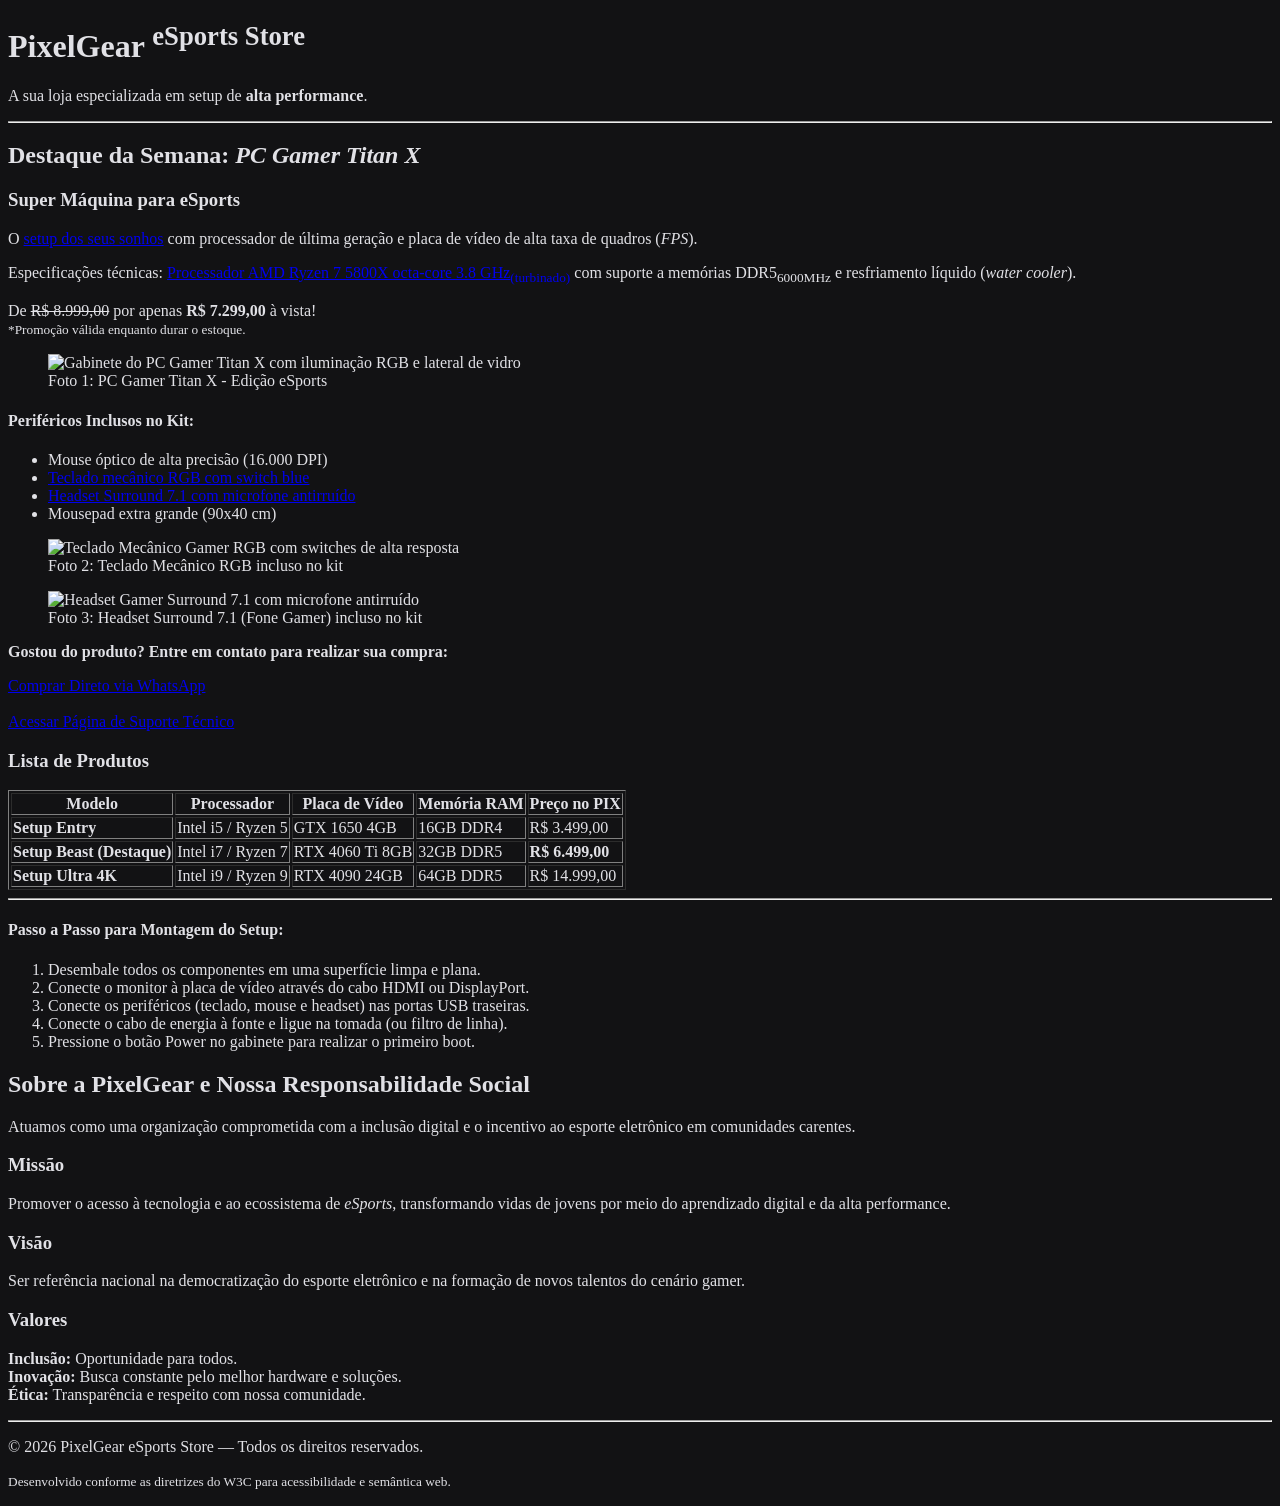
==== S4_AT2_R4_LIMA_/index2.html @ 4ab91ac5 "SitePixelGear" ====
<!DOCTYPE html>
<html lang="pt-BR">
<head>
    <!-- Configuração de caracteres para suporte ao português -->
    <meta charset="UTF-8">
    
    <!-- Configuração de viewport para responsividade (telas de celular/mobile) -->
    <meta name="viewport" content="width=device-width, initial-scale=1.0">
    
    <!-- Metatags para SEO e descrição nos buscadores -->
    <meta name="description" content="PixelGear eSports Store - PCs Gamers de alta performance, periféricos e acessórios para eSports. Conheça nossa missão, visão e valores.">
    <meta name="keywords" content="PC Gamer, eSports, Periféricos, Hardware, Jogos, PixelGear">
    <meta name="author" content="Desenvolvedor Júnior">
    
    <!-- Título exibido na aba do navegador -->
    <title>PixelGear eSports Store | Conectando Gamers à Alta Performance</title>

    <!-- Vinculação do arquivo de estilos externo CSS -->
    <link rel="stylesheet" href="style.css">
</head>

<!-- Atributos bgcolor e text utilizados conforme instrução do projeto -->
<body bgcolor="#121214" text="#E1E1E6">

    <!-- CABEÇALHO DA PÁGINA (Navegação e Marca) -->
    <header>
        <h1>PixelGear <sup>eSports Store</sup></h1>
        <p>A sua loja especializada em setup de <strong>alta performance</strong>.</p>
        <hr>
    </header>

    <!-- CONTEÚDO PRINCIPAL DO SITE -->
    <main>

        <!-- SEÇÃO: PROMOÇÃO E DESTAQUES DE PRODUTO -->
        <section>
            <h2>Destaque da Semana: <i>PC Gamer Titan X</i></h2>
            
            <article>
                <h3>Super Máquina para <b>eSports</b></h3>
                
                <!-- Link do Instagram aplicado no Setup/PC Gamer -->
                <p>
                    O <a href="https://www.instagram.com/reel/DEsto_JSiBl/" target="_blank">setup dos seus sonhos</a> com processador de última geração e placa de vídeo de alta taxa de quadros (<em>FPS</em>).
                </p>
                
                <!-- Link do Processador AMD Ryzen 7 5800X aplicado na especificação do processador -->
                <p>
                    Especificações técnicas: <a href="https://www.gkinfostore.com.br/processador-amd-ryzen-7-5800x-38ghz-47ghz-octa-core-36mb-am4-100-100000063wof.html?srsltid=AU7gw4WpoR58jLjJ-j7iH_kIr1Xumz0pxjGpOmfGtgPPNr8gWjZcYoL6" target="_blank">Processador AMD Ryzen 7 5800X octa-core 3.8 GHz<sub>(turbinado)</sub></a> com suporte a memórias DDR5<sub>6000MHz</sub> e resfriamento líquido (<em>water cooler</em>).
                </p>
                
                <p>
                    De <del>R$ 8.999,00</del> por apenas <strong>R$ 7.299,00</strong> à vista! <br>
                    <small>*Promoção válida enquanto durar o estoque.</small>
                </p>

                <!-- FOTO 1: PC GAMER TITAN X -->
                <figure>
                    <img src="https://images.unsplash.com/photo-1587202372775-e229f172b9d7?auto=format&fit=crop&w=600&q=80" alt="Gabinete do PC Gamer Titan X com iluminação RGB e lateral de vidro" width="500">
                    <figcaption>Foto 1: PC Gamer Titan X - Edição eSports</figcaption>
                </figure>

                <!-- LISTA NÃO ORDENADA (<ul>): PERIFÉRICOS INCLUSOS COM LINKS -->
                <h4>Periféricos Inclusos no Kit:</h4>
                <ul>
                    <li>Mouse óptico de alta precisão (16.000 DPI)</li>
                    <li>
                        <a href="https://www.pichau.com.br/teclado-mecanico-gamer-redragon-kumara-rgb-switch-outemu-blue-k552-rgb" target="_blank">
                            Teclado mecânico RGB com switch blue
                        </a>
                    </li>
                    <li>
                        <a href="https://www.pichau.com.br/headset-gamer-redragon-zeus-x-chroma-mk-ii-rgb-7-1-virtual-driver-53mm-usb-preto-h510-rgb" target="_blank">
                            Headset Surround 7.1 com microfone antirruído
                        </a>
                    </li>
                    <li>Mousepad extra grande (90x40 cm)</li>
                </ul>

                <!-- FOTO 2: TECLADO MECÂNICO RGB -->
                <figure>
                    <img src="https://images.unsplash.com/photo-1587829741301-dc798b83add3?auto=format&fit=crop&w=600&q=80" alt="Teclado Mecânico Gamer RGB com switches de alta resposta" width="500">
                    <figcaption>Foto 2: Teclado Mecânico RGB incluso no kit</figcaption>
                </figure>

                <!-- FOTO 3: HEADSET SURROUND 7.1 (FONE GAMER) -->
                <figure>
                    <img src="https://images.unsplash.com/photo-1546435770-a3e426bf472b?auto=format&fit=crop&w=600&q=80" alt="Headset Gamer Surround 7.1 com microfone antirruído" width="500">
                    <figcaption>Foto 3: Headset Surround 7.1 (Fone Gamer) incluso no kit</figcaption>
                </figure>

                <!-- LINK DO WHATSAPP PARA CONTATO DE COMPRA -->
                <div>
                    <p><strong>Gostou do produto? Entre em contato para realizar sua compra:</strong></p>
                    <a href="https://web.whatsapp.com/" target="_blank">
                        Comprar Direto via WhatsApp
                    </a>
                    <br><br>
                    <a href="https://pixelgear.com.br/suporte" target="_blank">
                        Acessar Página de Suporte Técnico
                    </a>
                </div>
                <H1> Lista de Produtos</H1>
                <table border="1">
                    <thead>
                        <tr>
                            <th>Modelo</th>
                            <th>Processador</th>
                            <th>Placa de Vídeo</th>
                            <th>Memória RAM</th>
                            <th>Preço no PIX</th>
                        </tr>
                    </thead>

                    <tbody>
                        <tr>
                            <td><b>Setup Entry</b></td>
                            <td>Intel i5 / Ryzen 5</td>
                            <td>GTX 1650 4GB</td>
                            <td>16GB DDR4</td>
                            <td>R$ 3.499,00</td>
                        </tr>
                        <tr>
                            <td><b>Setup Beast (Destaque)</b></td>
                            <td>Intel i7 / Ryzen 7</td>
                            <td>RTX 4060 Ti 8GB</td>
                            <td>32GB DDR5</td>
                            <td><strong>R$ 6.499,00</strong></td>
                        </tr>
                        <tr>
                            <td><b>Setup Ultra 4K</b></td>
                            <td>Intel i9 / Ryzen 9</td>
                            <td>RTX 4090 24GB</td>
                            <td>64GB DDR5</td>
                            <td>R$ 14.999,00</td>
                        </tr>
                    </tbody>
                    </table>

                <hr>

                <!-- LISTA ORDENADA (<ol>): PASSO A PASSO DA MONTAGEM -->
                <h4>Passo a Passo para Montagem do Setup:</h4>
                <ol>
                    <li>Desembale todos os componentes em uma superfície limpa e plana.</li>
                    <li>Conecte o monitor à placa de vídeo através do cabo HDMI ou DisplayPort.</li>
                    <li>Conecte os periféricos (teclado, mouse e headset) nas portas USB traseiras.</li>
                    <li>Conecte o cabo de energia à fonte e ligue na tomada (ou filtro de linha).</li>
                    <li>Pressione o botão Power no gabinete para realizar o primeiro boot.</li>
                </ol>
            </article>
        </section>

        <!-- SEÇÃO SEMÂNTICA: SOBRE A ONG / INSTITUCIONAL -->
        <section>
            <h2>Sobre a PixelGear e Nossa Responsabilidade Social</h2>
            <p>Atuamos como uma organização comprometida com a inclusão digital e o incentivo ao esporte eletrônico em comunidades carentes.</p>

            <article>
                <h3>Missão</h3>
                <p>Promover o acesso à tecnologia e ao ecossistema de <i>eSports</i>, transformando vidas de jovens por meio do aprendizado digital e da alta performance.</p>
            </article>

            <article>
                <h3>Visão</h3>
                <p>Ser referência nacional na democratização do esporte eletrônico e na formação de novos talentos do cenário gamer.</p>
            </article>

            <article>
                <h3>Valores</h3>
                <p>
                    <strong>Inclusão:</strong> Oportunidade para todos.<br>
                    <strong>Inovação:</strong> Busca constante pelo melhor hardware e soluções.<br>
                    <strong>Ética:</strong> Transparência e respeito com nossa comunidade.
                </p>
            </article>
        </section>

    </main>

    <!-- RODAPÉ DA PÁGINA -->
    <footer>
        <hr>
        <p>&copy; 2026 PixelGear eSports Store — Todos os direitos reservados.</p>
        <p><small>Desenvolvido conforme as diretrizes do W3C para acessibilidade e semântica web.</small></p>
    </footer>

</body>
</html>
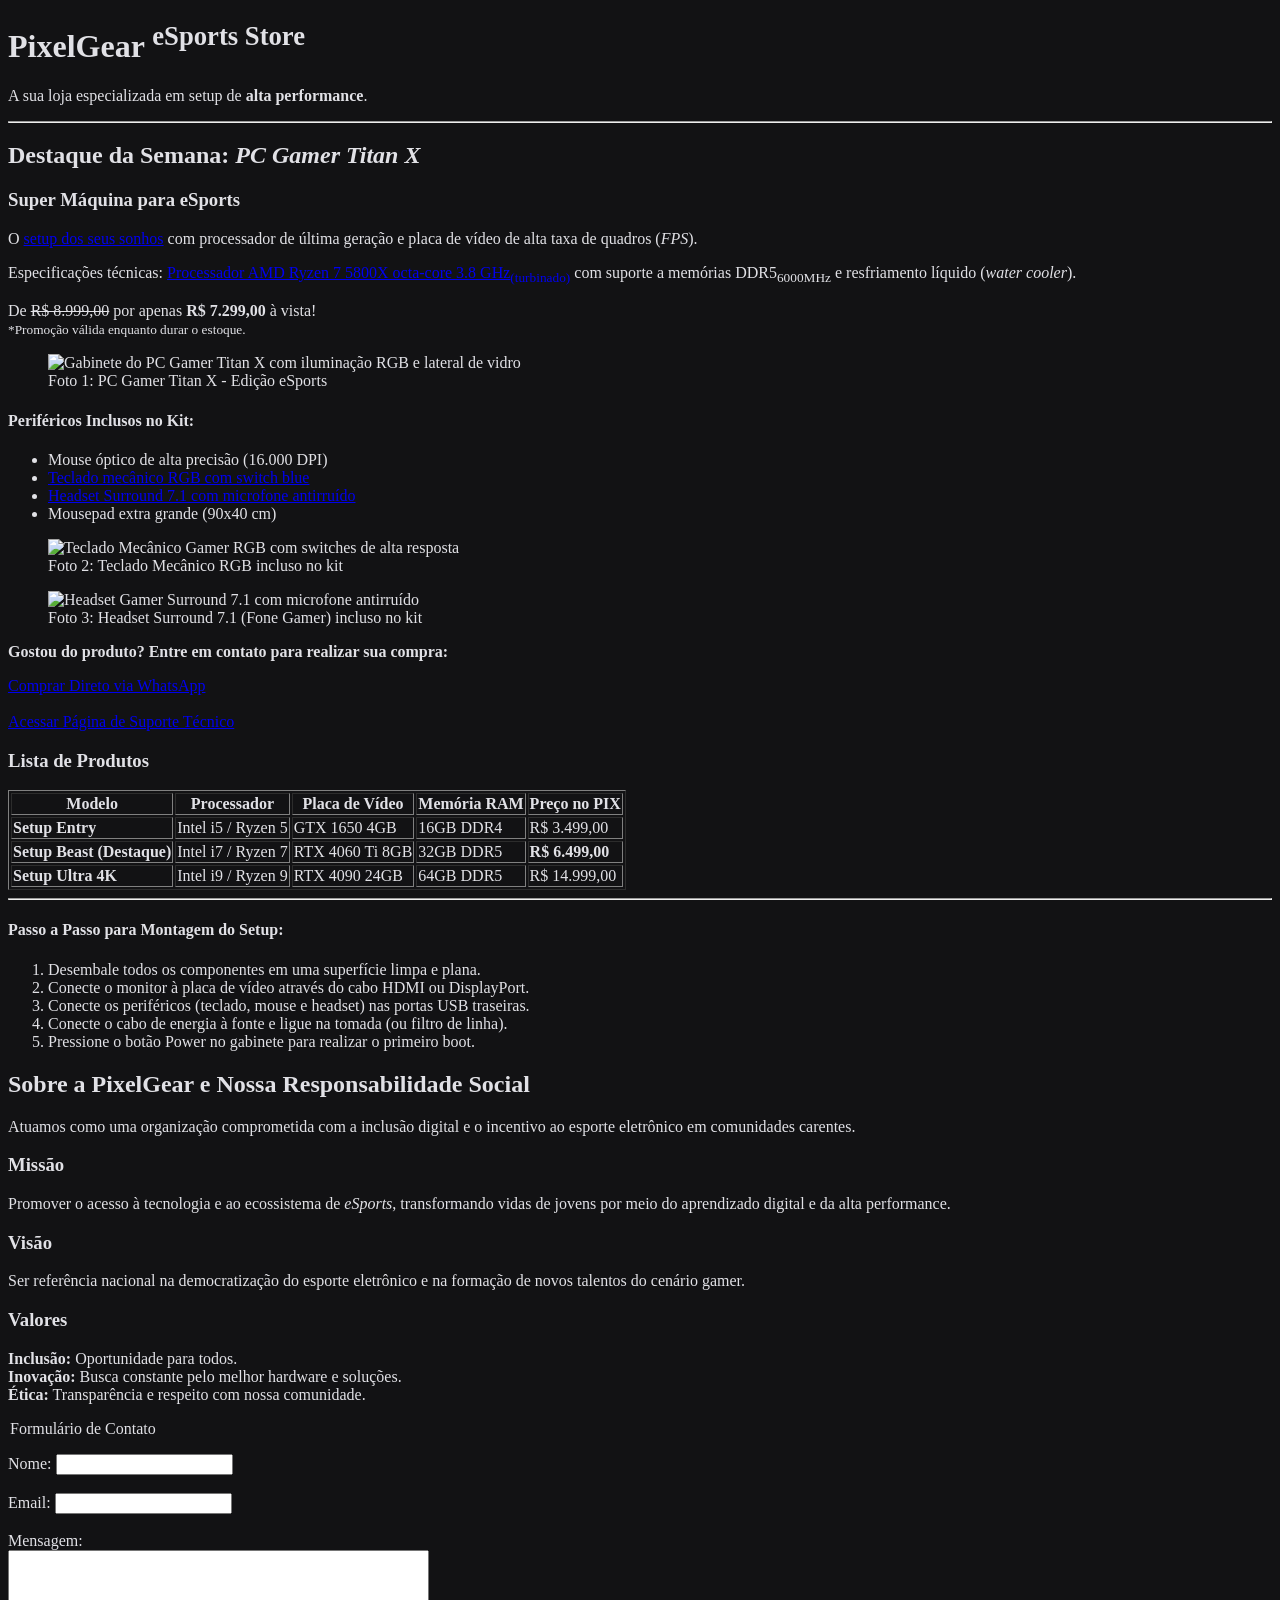
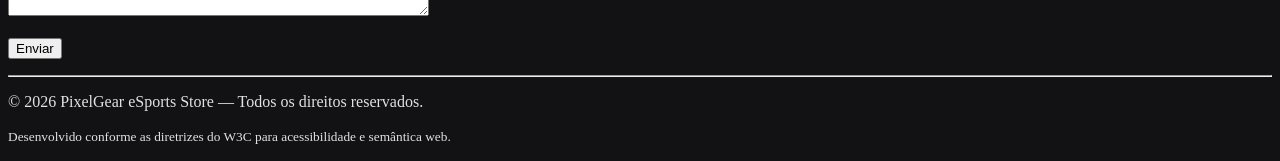
==== commit bec28b26: "Etapa 3 SITE" ====
--- a/S4_AT2_R4_LIMA_/index2.html
+++ b/S4_AT2_R4_LIMA_/index2.html
@@ -138,7 +138,7 @@
                     </table>
 
                 <hr>
-
+                
                 <!-- LISTA ORDENADA (<ol>): PASSO A PASSO DA MONTAGEM -->
                 <h4>Passo a Passo para Montagem do Setup:</h4>
                 <ol>
@@ -169,9 +169,32 @@
             <article>
                 <h3>Valores</h3>
                 <p>
+                    <p></p>
                     <strong>Inclusão:</strong> Oportunidade para todos.<br>
                     <strong>Inovação:</strong> Busca constante pelo melhor hardware e soluções.<br>
                     <strong>Ética:</strong> Transparência e respeito com nossa comunidade.
+                    <p>
+                        <p></p>
+                        <p></p>
+                    </p>
+                    <p></p>
+<!fieldset>
+                    <legend>Formulário de Contato</legend>
+                    <p></p>
+                    <form action="https://pixelgear.com.br/contato" method="POST">
+                        <label for="nome">Nome:</label>
+                        <input type="text" id="nome" name="nome" required><br><br>
+
+                        <label for="email">Email:</label>
+                        <input type="email" id="email" name="email" required><br><br>
+
+                        <label for="mensagem">Mensagem:</label><br>
+                        <textarea id="mensagem" name="mensagem" rows="4" cols="50" required></textarea><br><br>
+
+                        <input type="submit" value="Enviar">
+                    </form>
+
+
                 </p>
             </article>
         </section>
